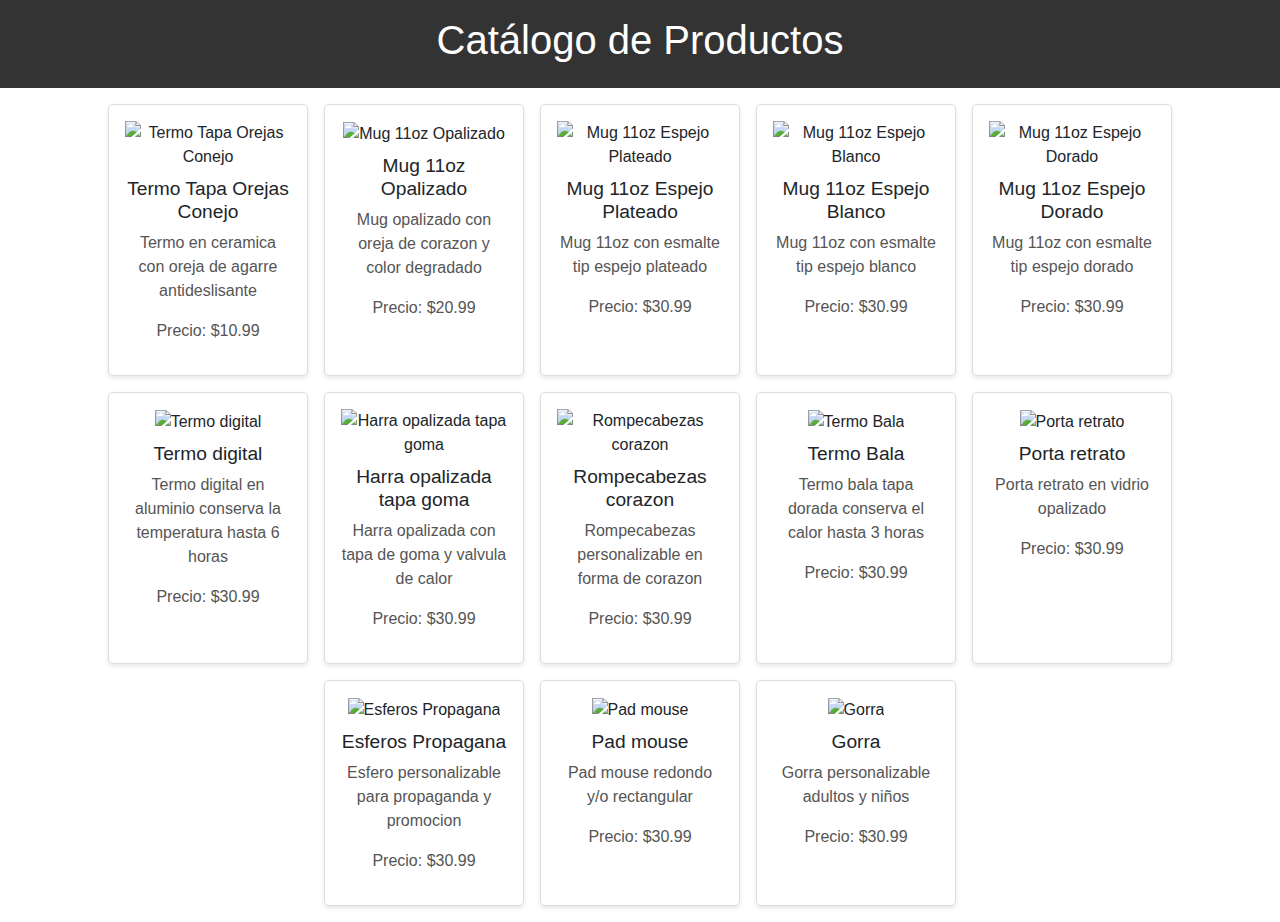
==== index.html @ 57aff8d9 "se ajusta para que muestre detalles en modal" ====
<!DOCTYPE html>
<html lang="es">

<head>
  <meta charset="UTF-8">
  <meta name="viewport" content="width=device-width, initial-scale=1.0">
  <title>Catálogo de Productos</title>
  <link rel="stylesheet" href="css/styles.css">
  <!-- Bootstrap CSS -->
  <link href="https://stackpath.bootstrapcdn.com/bootstrap/4.5.2/css/bootstrap.min.css" rel="stylesheet">
</head>

<body>
  <header>
    <h1>Catálogo de Productos</h1>
  </header>
  <main>
    <div id="product-list" class="product-list"></div>
  </main>

  <!-- Modal -->
  <div class="modal fade" id="productModal" tabindex="-1" aria-labelledby="productModalLabel" aria-hidden="true">
    <div class="modal-dialog">
      <div class="modal-content">
        <div class="modal-header">
          <h5 class="modal-title" id="productModalLabel">Detalles del Producto</h5>
          <button type="button" class="close" data-dismiss="modal" aria-label="Close">
            <span aria-hidden="true">&times;</span>
          </button>
        </div>
        <div class="modal-body">
          <img id="modalImage" src="" alt="" class="img-fluid">
          <h2 id="modalName"></h2>
          <p id="modalDescription"></p>
          <p id="modalPrice"></p>
        </div>
        <div class="modal-footer">
          <button type="button" class="btn btn-secondary" data-dismiss="modal">Cerrar</button>
        </div>
      </div>
    </div>
  </div>

  <!-- Bootstrap JS and dependencies -->
  <script src="https://code.jquery.com/jquery-3.5.1.slim.min.js"></script>
  <script src="https://cdn.jsdelivr.net/npm/@popperjs/core@2.5.4/dist/umd/popper.min.js"></script>
  <script src="https://stackpath.bootstrapcdn.com/bootstrap/4.5.2/js/bootstrap.min.js"></script>
  <script src="js/script.js"></script>
</body>

</html>
---- css/styles.css ----
body {
  font-family: Arial, sans-serif;
  margin: 0;
  padding: 0;
  background-color: #f4f4f4;
}

header {
  background-color: #333;
  color: #fff;
  padding: 1rem;
  text-align: center;
}

.product-list {
  display: flex;
  flex-wrap: wrap;
  justify-content: center;
  gap: 1rem;
  padding: 1rem;
}

.product-item {
  background-color: #fff;
  border: 1px solid #ddd;
  border-radius: 5px;
  padding: 1rem;
  width: 200px;
  text-align: center;
  box-shadow: 0 2px 4px rgba(0, 0, 0, 0.1);
}

.product-item img {
  max-width: 100%;
  height: auto;
}

.product-item h2 {
  font-size: 1.2rem;
  margin: 0.5rem 0;
}

.product-item p {
  font-size: 1rem;
  color: #555;
}
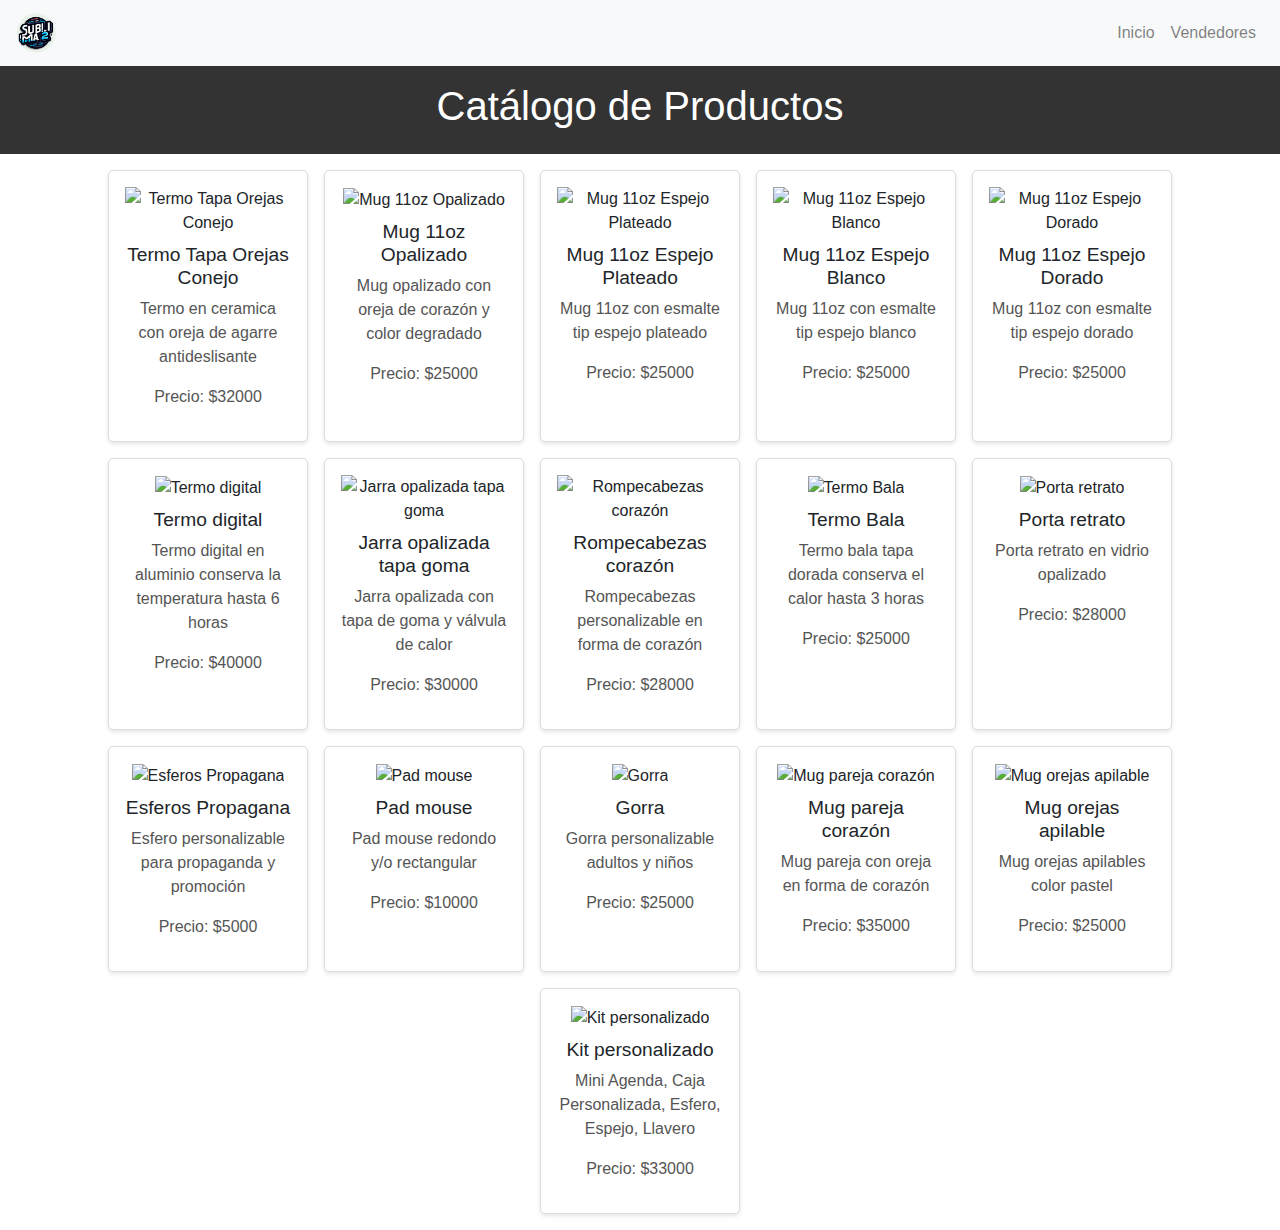
==== commit c92cdefc: "correcion ortografias" ====
--- a/index.html
+++ b/index.html
@@ -11,6 +11,27 @@
 </head>
 
 <body>
+  <!-- Navbar -->
+  <nav class="navbar navbar-expand-lg navbar-light bg-light">
+    <a class="navbar-brand" href="index.html">
+      <img src="logo.png" alt="Logo" class="logo">
+    </a>
+    <button class="navbar-toggler" type="button" data-toggle="collapse" data-target="#navbarNav"
+      aria-controls="navbarNav" aria-expanded="false" aria-label="Toggle navigation">
+      <span class="navbar-toggler-icon"></span>
+    </button>
+    <div class="collapse navbar-collapse" id="navbarNav">
+      <ul class="navbar-nav ml-auto">
+        <li class="nav-item">
+          <a class="nav-link" href="index.html">Inicio</a>
+        </li>
+        <li class="nav-item">
+          <a class="nav-link" href="vendedores.html">Vendedores</a>
+        </li>
+      </ul>
+    </div>
+  </nav>
+
   <header>
     <h1>Catálogo de Productos</h1>
   </header>
--- a/css/styles.css
+++ b/css/styles.css
@@ -10,6 +10,10 @@
   color: #fff;
   padding: 1rem;
   text-align: center;
+}
+
+.navbar-brand img.logo {
+  height: 40px;
 }
 
 .product-list {
@@ -33,6 +37,7 @@
 .product-item img {
   max-width: 100%;
   height: auto;
+  cursor: pointer;
 }
 
 .product-item h2 {
@@ -43,4 +48,16 @@
 .product-item p {
   font-size: 1rem;
   color: #555;
+}
+
+@media (max-width: 768px) {
+  header {
+    text-align: center;
+    padding-top: 2rem;
+  }
+
+  .navbar-brand img.logo {
+    display: block;
+    margin: 0 auto 1rem;
+  }
 }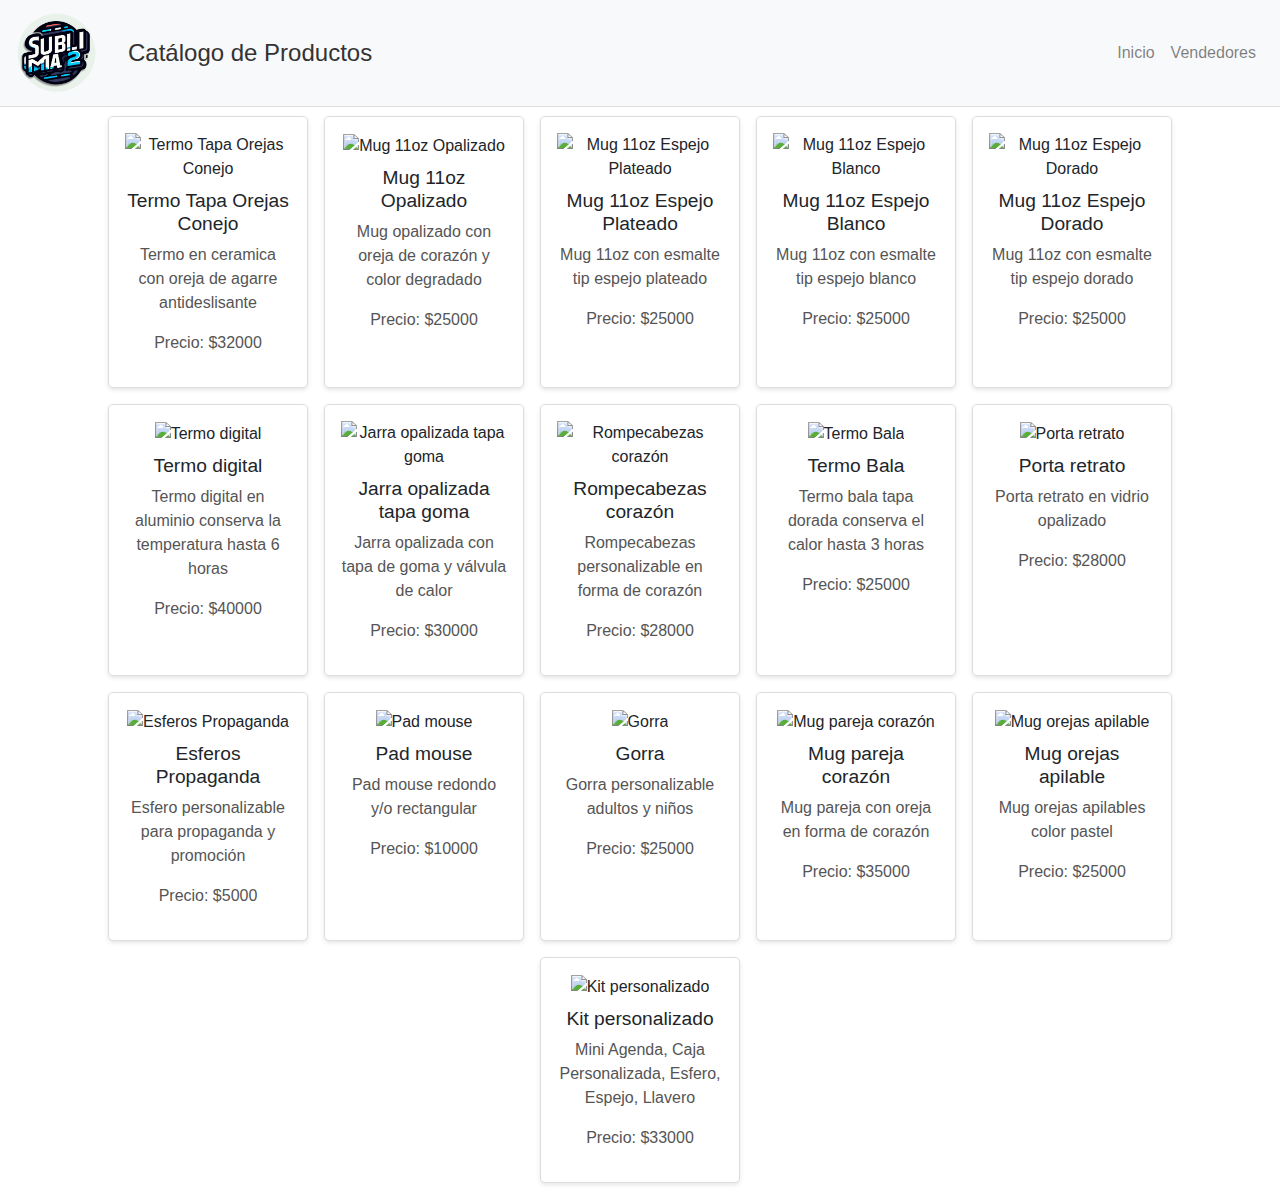
==== commit 0d0fc874: "cambios funcionales" ====
--- a/index.html
+++ b/index.html
@@ -16,6 +16,7 @@
     <a class="navbar-brand" href="index.html">
       <img src="logo.png" alt="Logo" class="logo">
     </a>
+    <h3 class="navbar-title">Catálogo de Productos</h3>
     <button class="navbar-toggler" type="button" data-toggle="collapse" data-target="#navbarNav"
       aria-controls="navbarNav" aria-expanded="false" aria-label="Toggle navigation">
       <span class="navbar-toggler-icon"></span>
@@ -32,9 +33,6 @@
     </div>
   </nav>
 
-  <header>
-    <h1>Catálogo de Productos</h1>
-  </header>
   <main>
     <div id="product-list" class="product-list"></div>
   </main>
--- a/css/styles.css
+++ b/css/styles.css
@@ -1,3 +1,7 @@
+::-webkit-scrollbar {
+  display: none;
+}
+
 body {
   font-family: Arial, sans-serif;
   margin: 0;
@@ -5,15 +9,29 @@
   background-color: #f4f4f4;
 }
 
-header {
-  background-color: #333;
-  color: #fff;
-  padding: 1rem;
-  text-align: center;
+.navbar {
+  position: fixed !important;
+  top: 0;
+  width: 100%;
+  z-index: 1000;
+  /* Asegura que la navbar esté por encima de otros elementos */
+  background-color: #fff;
+  /* Fondo blanco para la navbar */
+  border-bottom: 1px solid #ddd;
+  /* Borde inferior para separar la navbar del contenido */
+  display: flex;
+  align-items: center;
 }
 
 .navbar-brand img.logo {
-  height: 40px;
+  height: 80px;
+  margin-right: 1rem;
+}
+
+.navbar-title {
+  margin: 0;
+  font-size: 1.5rem;
+  color: #333;
 }
 
 .product-list {
@@ -22,6 +40,8 @@
   justify-content: center;
   gap: 1rem;
   padding: 1rem;
+  margin-top: 100px;
+  /* Ajusta el margen superior para evitar que el contenido quede debajo de la navbar */
 }
 
 .product-item {
@@ -51,13 +71,13 @@
 }
 
 @media (max-width: 768px) {
-  header {
-    text-align: center;
-    padding-top: 2rem;
-  }
-
   .navbar-brand img.logo {
     display: block;
     margin: 0 auto 1rem;
   }
+
+  .navbar-title {
+    text-align: center;
+    margin-top: 1rem;
+  }
 }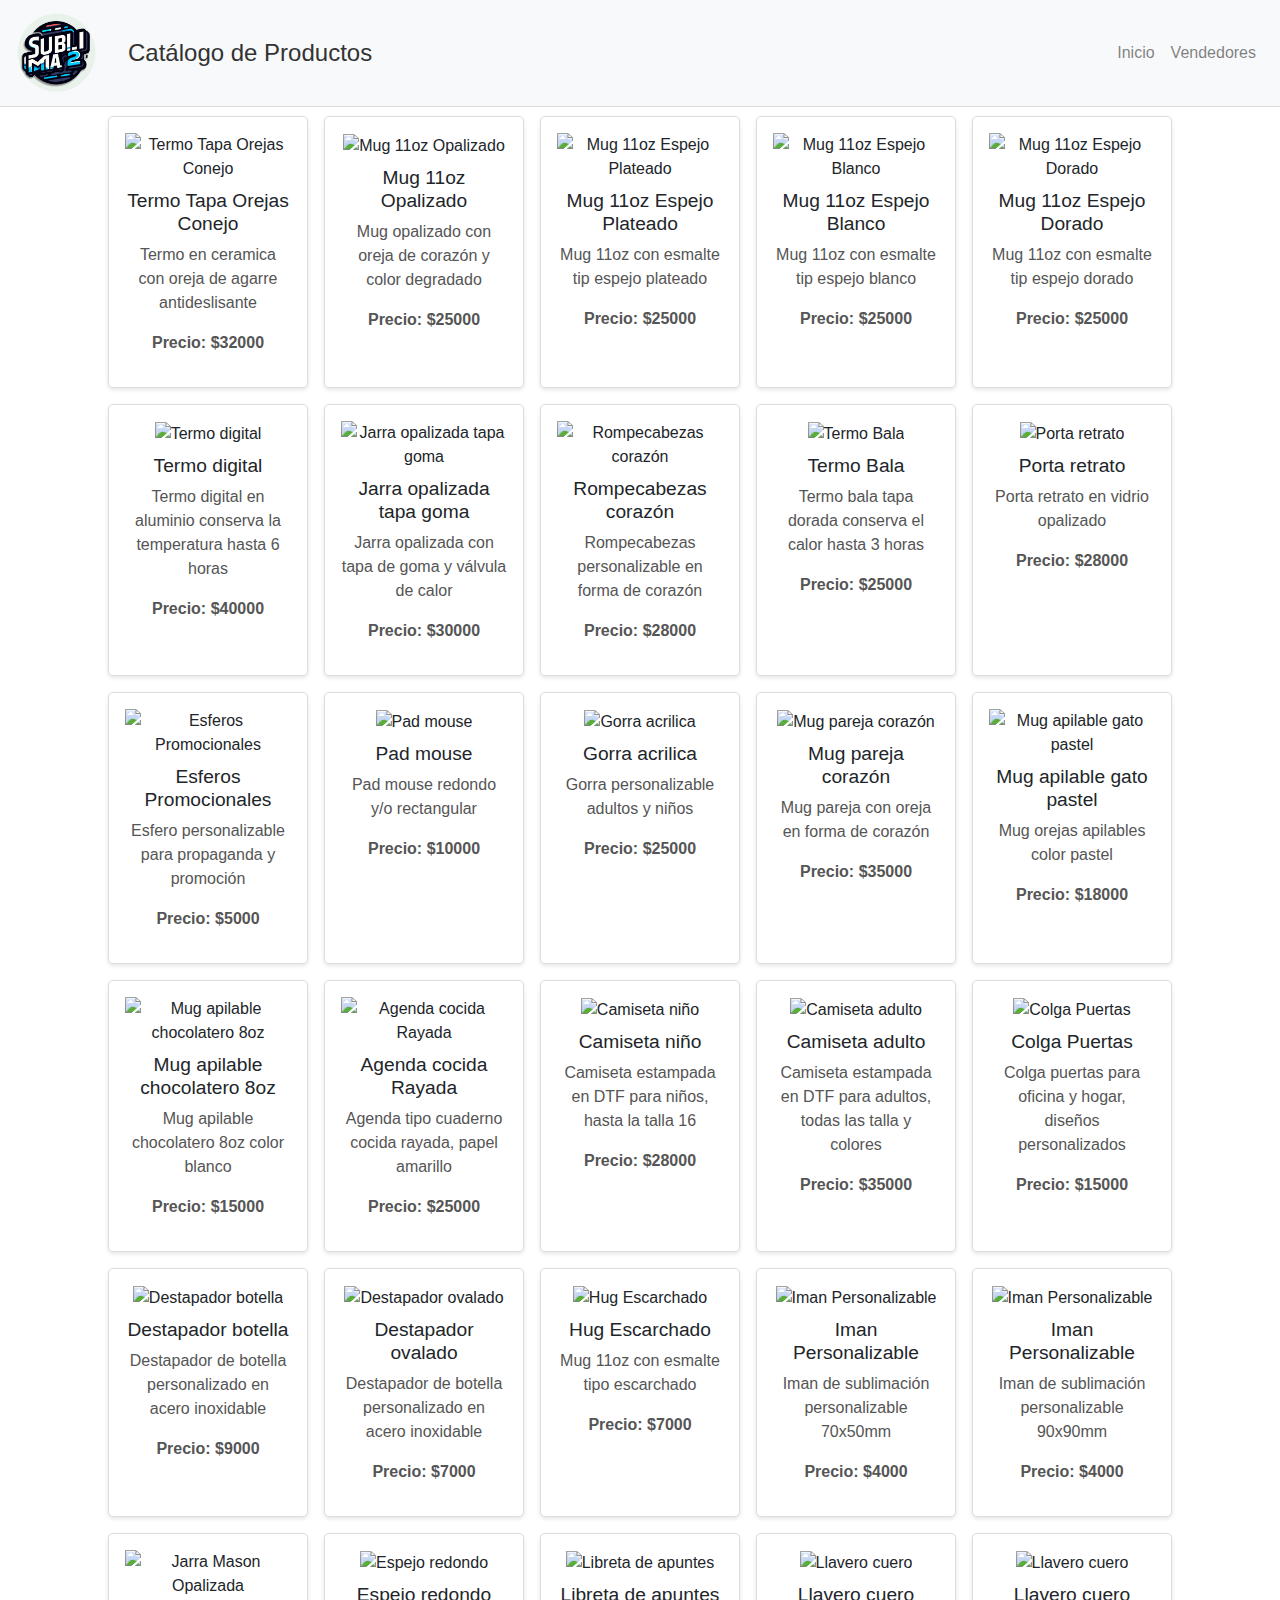
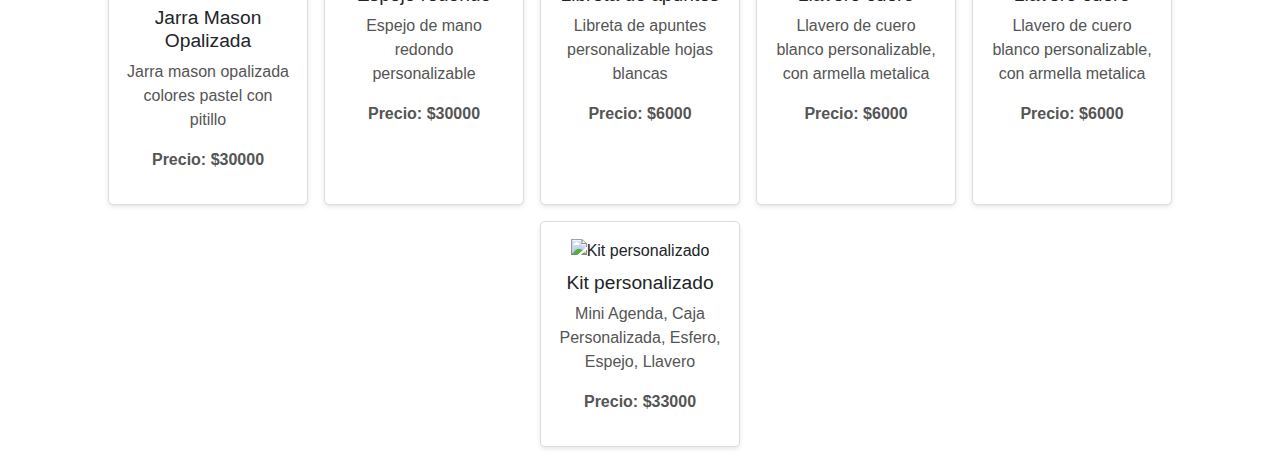
==== commit 2c2bf2b6: "carga de productos adicionales" ====
--- a/index.html
+++ b/index.html
@@ -6,6 +6,7 @@
   <meta name="viewport" content="width=device-width, initial-scale=1.0">
   <title>Catálogo de Productos</title>
   <link rel="stylesheet" href="css/styles.css">
+  <link rel="shortcut icon" href="logo.ico" type="image/x-icon">
   <!-- Bootstrap CSS -->
   <link href="https://stackpath.bootstrapcdn.com/bootstrap/4.5.2/css/bootstrap.min.css" rel="stylesheet">
 </head>
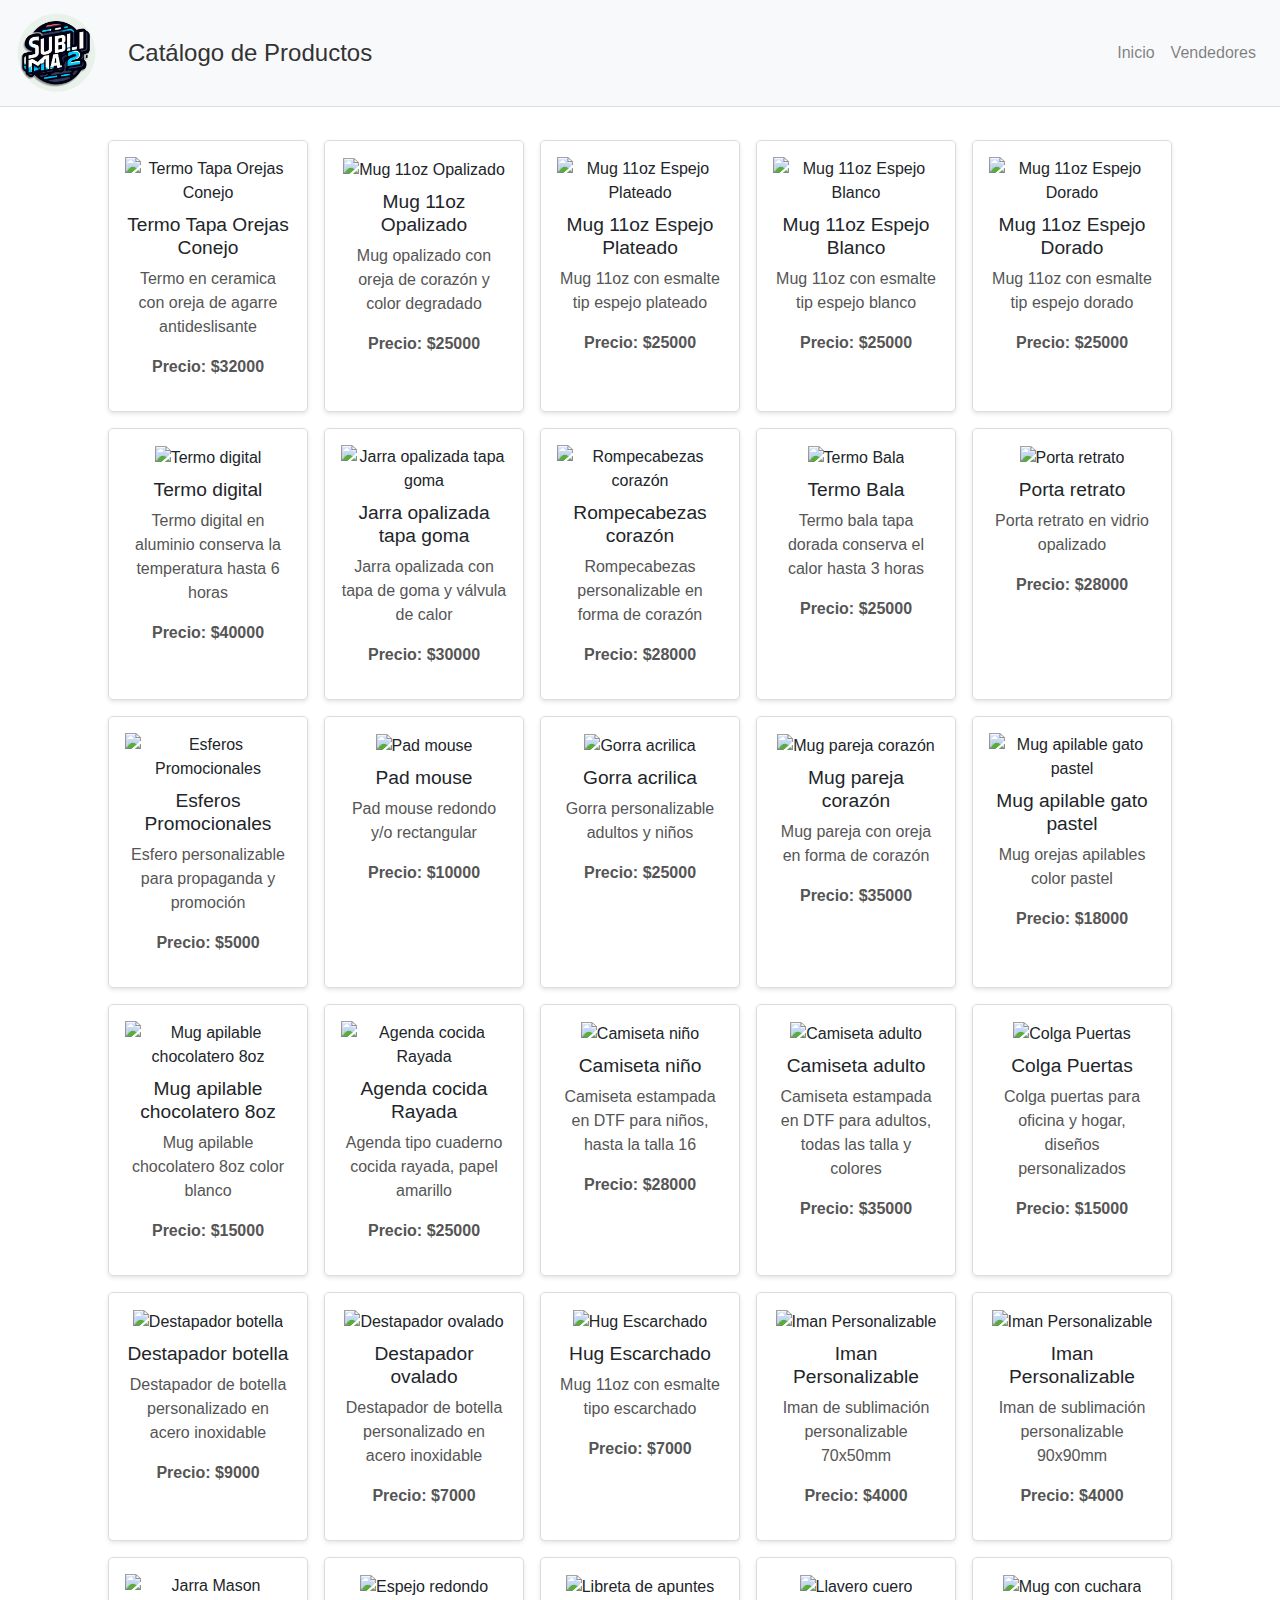
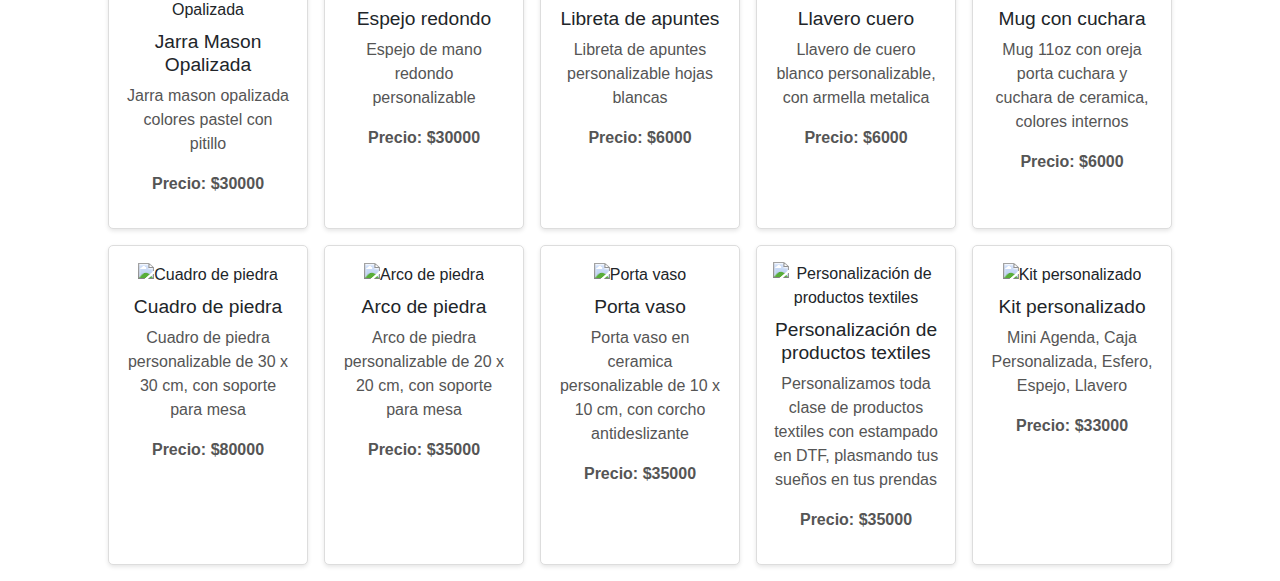
==== commit ce38ce10: "ajustes de responsive y de productos adicionales que faltaban" ====
--- a/index.html
+++ b/index.html
@@ -33,7 +33,7 @@
       </ul>
     </div>
   </nav>
-
+  <br>
   <main>
     <div id="product-list" class="product-list"></div>
   </main>
--- a/css/styles.css
+++ b/css/styles.css
@@ -80,4 +80,10 @@
     text-align: center;
     margin-top: 1rem;
   }
+
+  .product-list {
+    margin-top: 150px;
+    /* background-color: #f4f; */
+    /* Ajusta el margen superior para evitar que el contenido quede debajo de la navbar */
+  }
 }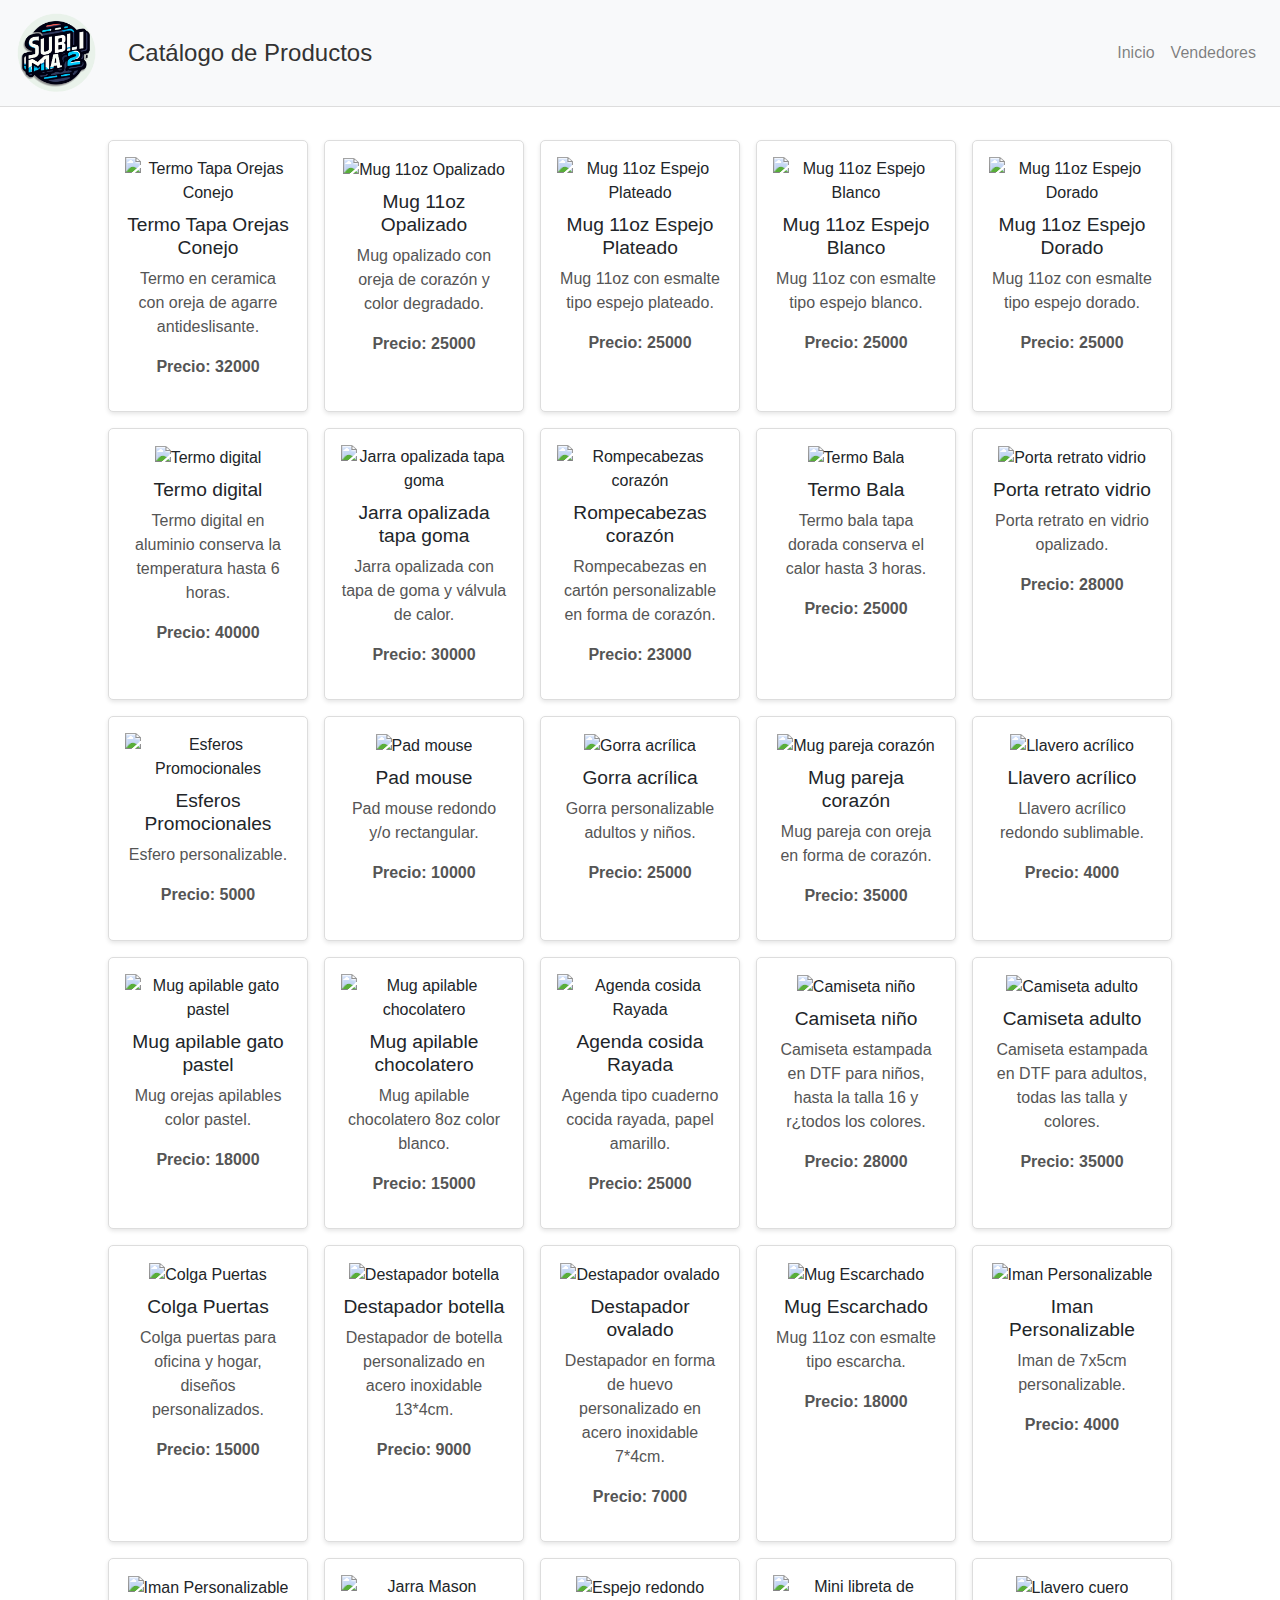
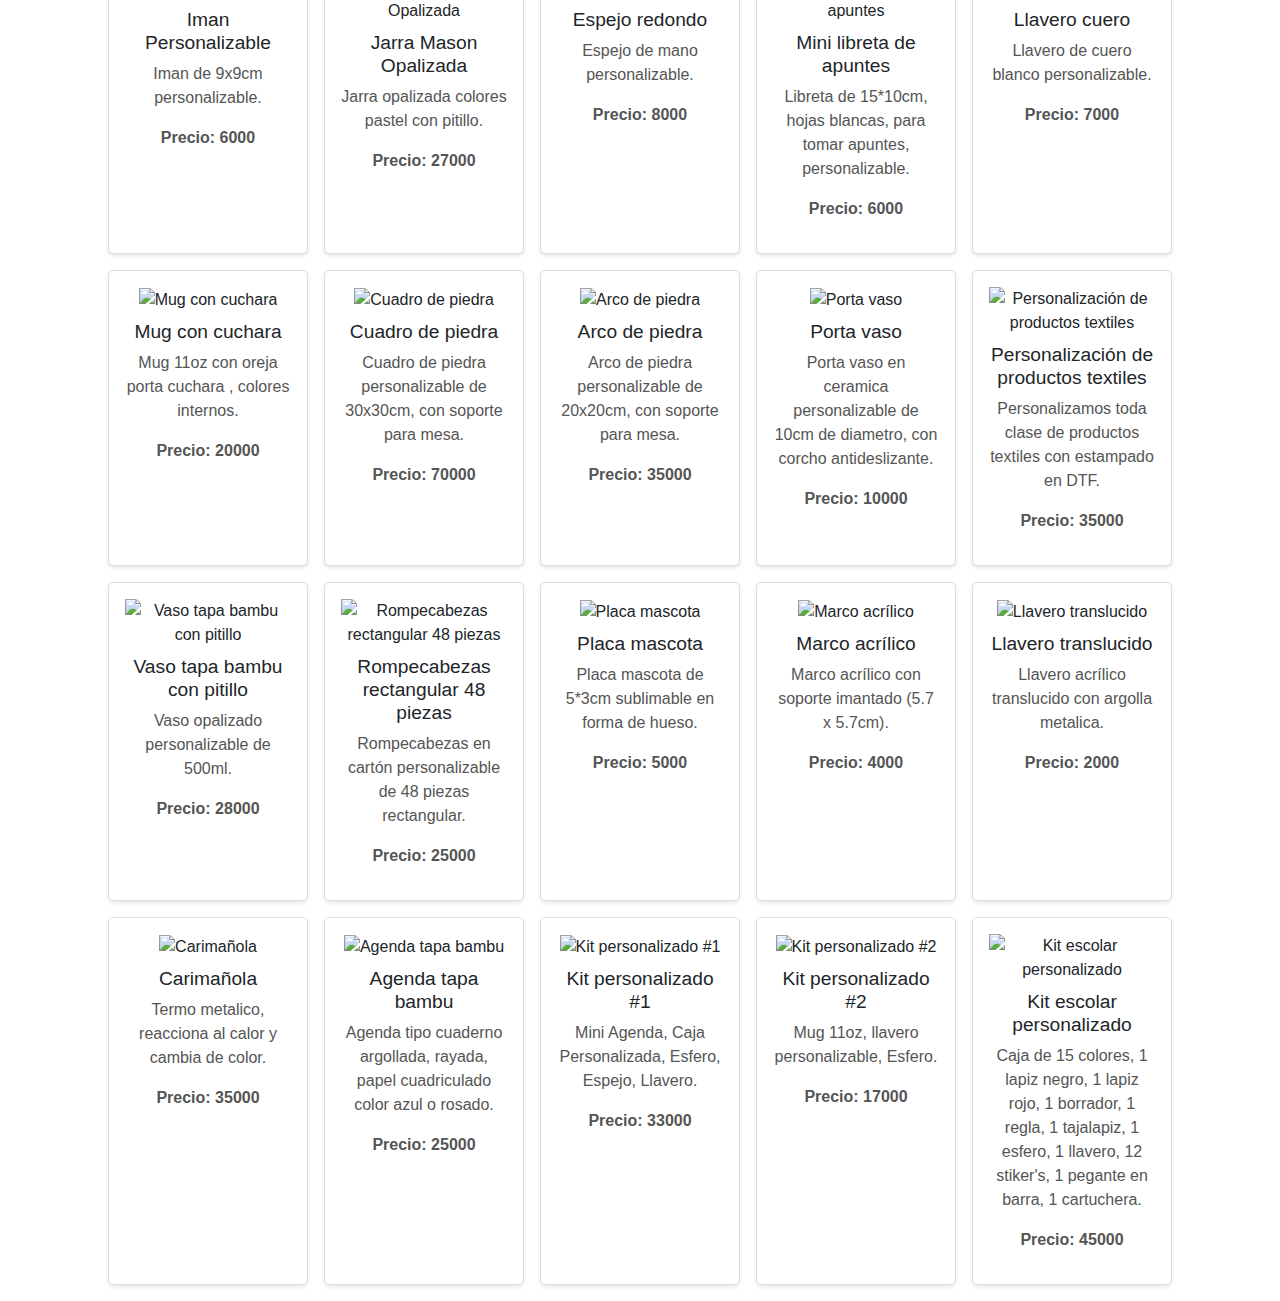
==== commit 98682c85: "ajuste de validacion vendedores" ====
--- a/index.html
+++ b/index.html
@@ -17,7 +17,7 @@
     <a class="navbar-brand" href="index.html">
       <img src="logo.png" alt="Logo" class="logo">
     </a>
-    <h3 class="navbar-title">Catálogo de Productos</h3>
+    <h3 class="navbar-title" id="titulo">Catálogo de Productos</h3>
     <button class="navbar-toggler" type="button" data-toggle="collapse" data-target="#navbarNav"
       aria-controls="navbarNav" aria-expanded="false" aria-label="Toggle navigation">
       <span class="navbar-toggler-icon"></span>
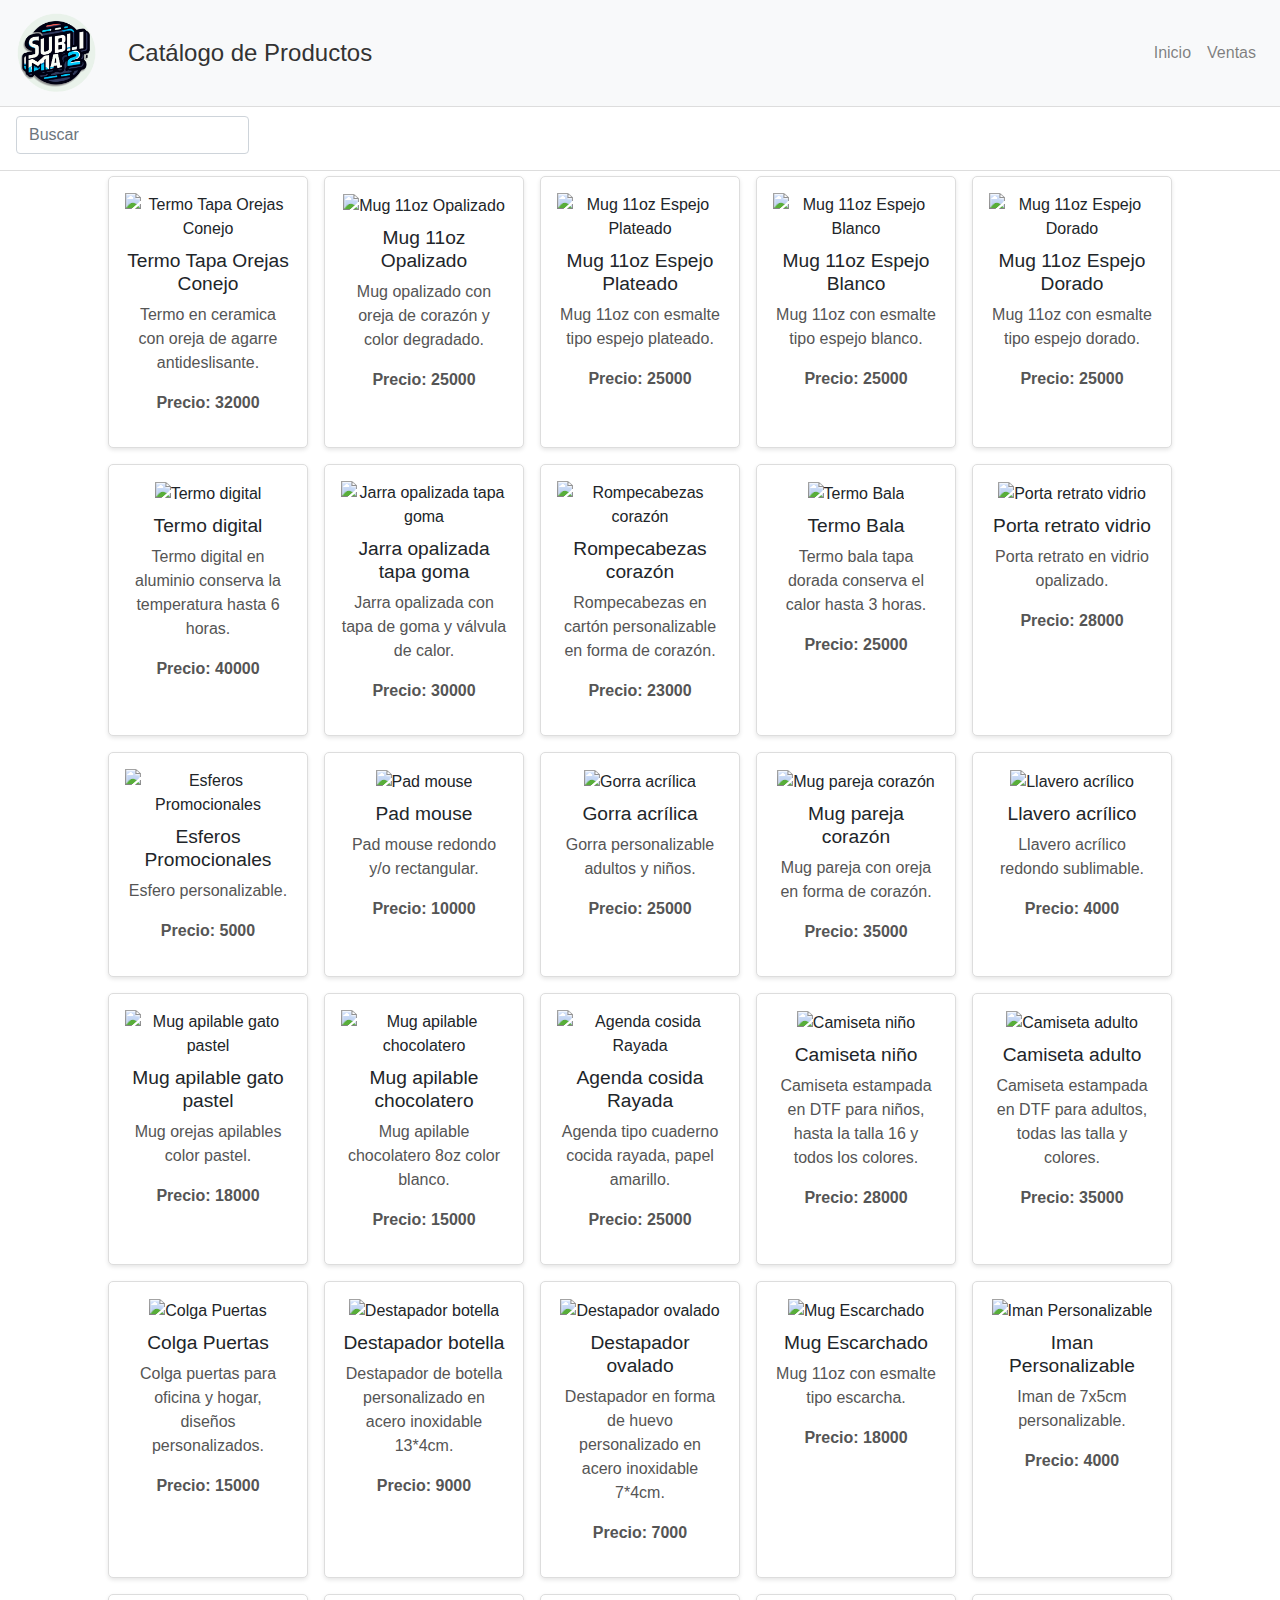
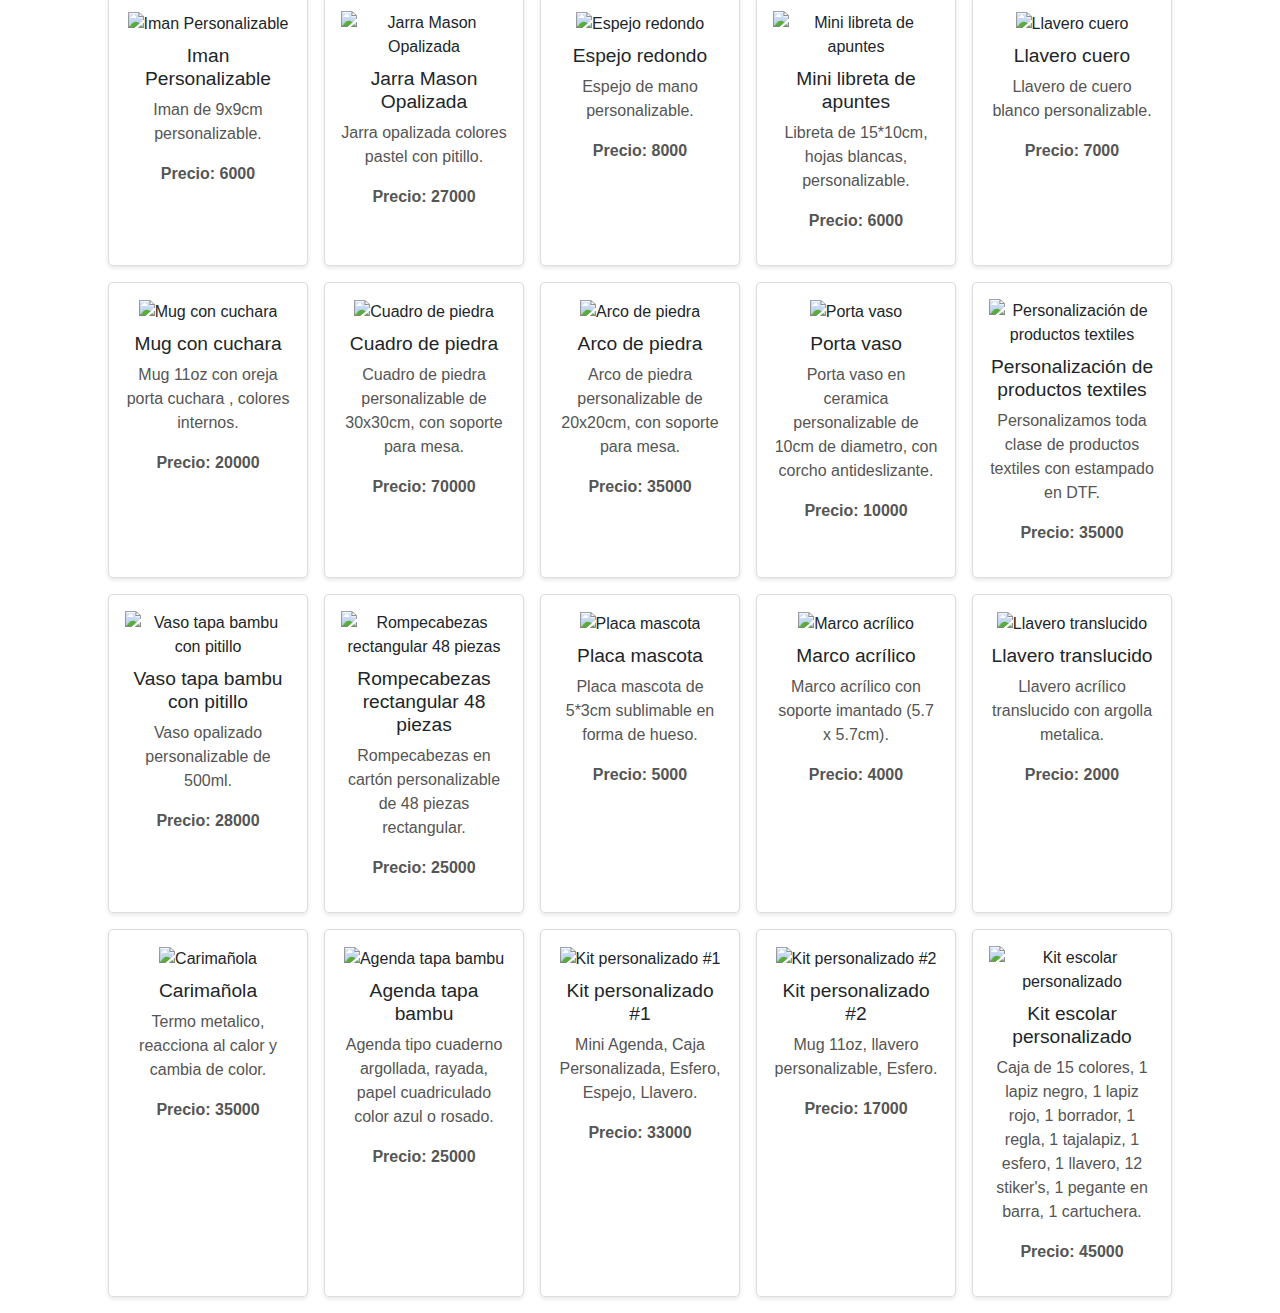
==== commit 15b5c1b0: "ajustes de barra de usqueda" ====
--- a/index.html
+++ b/index.html
@@ -28,12 +28,19 @@
           <a class="nav-link" href="index.html">Inicio</a>
         </li>
         <li class="nav-item">
-          <a class="nav-link" href="vendedores.html">Vendedores</a>
+          <a class="nav-link" href="ventas.html">Ventas</a>
         </li>
       </ul>
     </div>
   </nav>
-  <br>
+
+  <!-- Search Bar -->
+  <div class="search-bar">
+    <form class="form-inline my-2 my-lg-0">
+      <input class="form-control mr-sm-2" type="search" placeholder="Buscar" aria-label="Search" id="searchInput">
+    </form>
+  </div>
+
   <main>
     <div id="product-list" class="product-list"></div>
   </main>
--- a/css/styles.css
+++ b/css/styles.css
@@ -21,6 +21,13 @@
   /* Borde inferior para separar la navbar del contenido */
   display: flex;
   align-items: center;
+  transition: top 0.3s;
+  /* Transición suave para ocultar la navbar */
+}
+
+.navbar.hidden {
+  top: -80px;
+  /* Oculta la navbar al hacer scroll */
 }
 
 .navbar-brand img.logo {
@@ -34,14 +41,38 @@
   color: #333;
 }
 
+.search-bar {
+  padding: 1rem;
+  background-color: #fff;
+  border-bottom: 1px solid #ddd;
+  display: flex;
+  justify-content: center;
+  position: fixed;
+  /* Hacemos que la barra de búsqueda sea fija */
+  top: 100px;
+  /* Posición debajo de la navbar */
+  width: 100%;
+  z-index: 999;
+  /* Asegura que la barra de búsqueda esté por encima del contenido */
+}
+
+.search-bar .form-inline {
+  width: 100%;
+  max-width: 100%;
+}
+
+.search-bar .form-control {
+  width: 100%;
+}
+
 .product-list {
   display: flex;
   flex-wrap: wrap;
   justify-content: center;
   gap: 1rem;
   padding: 1rem;
-  margin-top: 100px;
-  /* Ajusta el margen superior para evitar que el contenido quede debajo de la navbar */
+  margin-top: 160px;
+  /* Ajusta el margen superior para evitar que el contenido quede debajo de la barra de búsqueda */
 }
 
 .product-item {
@@ -82,8 +113,7 @@
   }
 
   .product-list {
-    margin-top: 150px;
-    /* background-color: #f4f; */
-    /* Ajusta el margen superior para evitar que el contenido quede debajo de la navbar */
+    margin-top: 160px;
+    /* Ajusta el margen superior para evitar que el contenido quede debajo de la barra de búsqueda */
   }
 }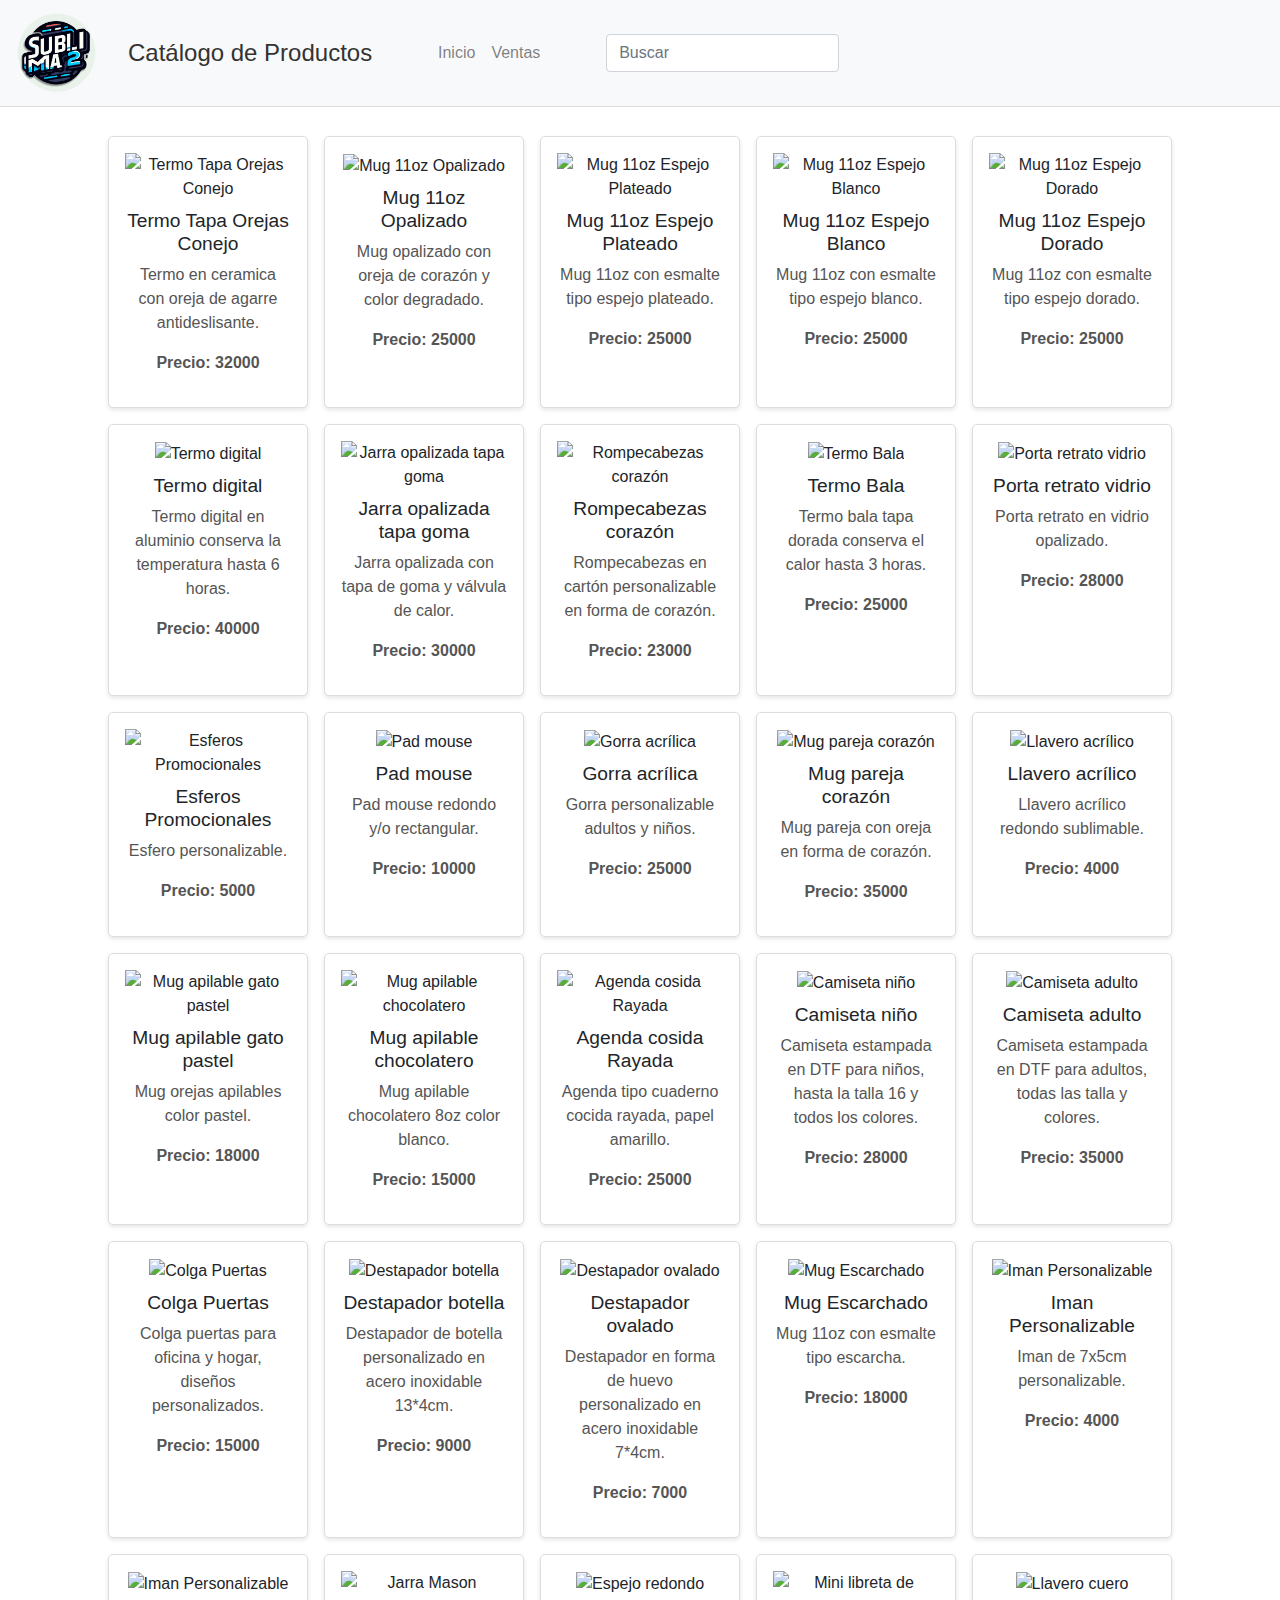
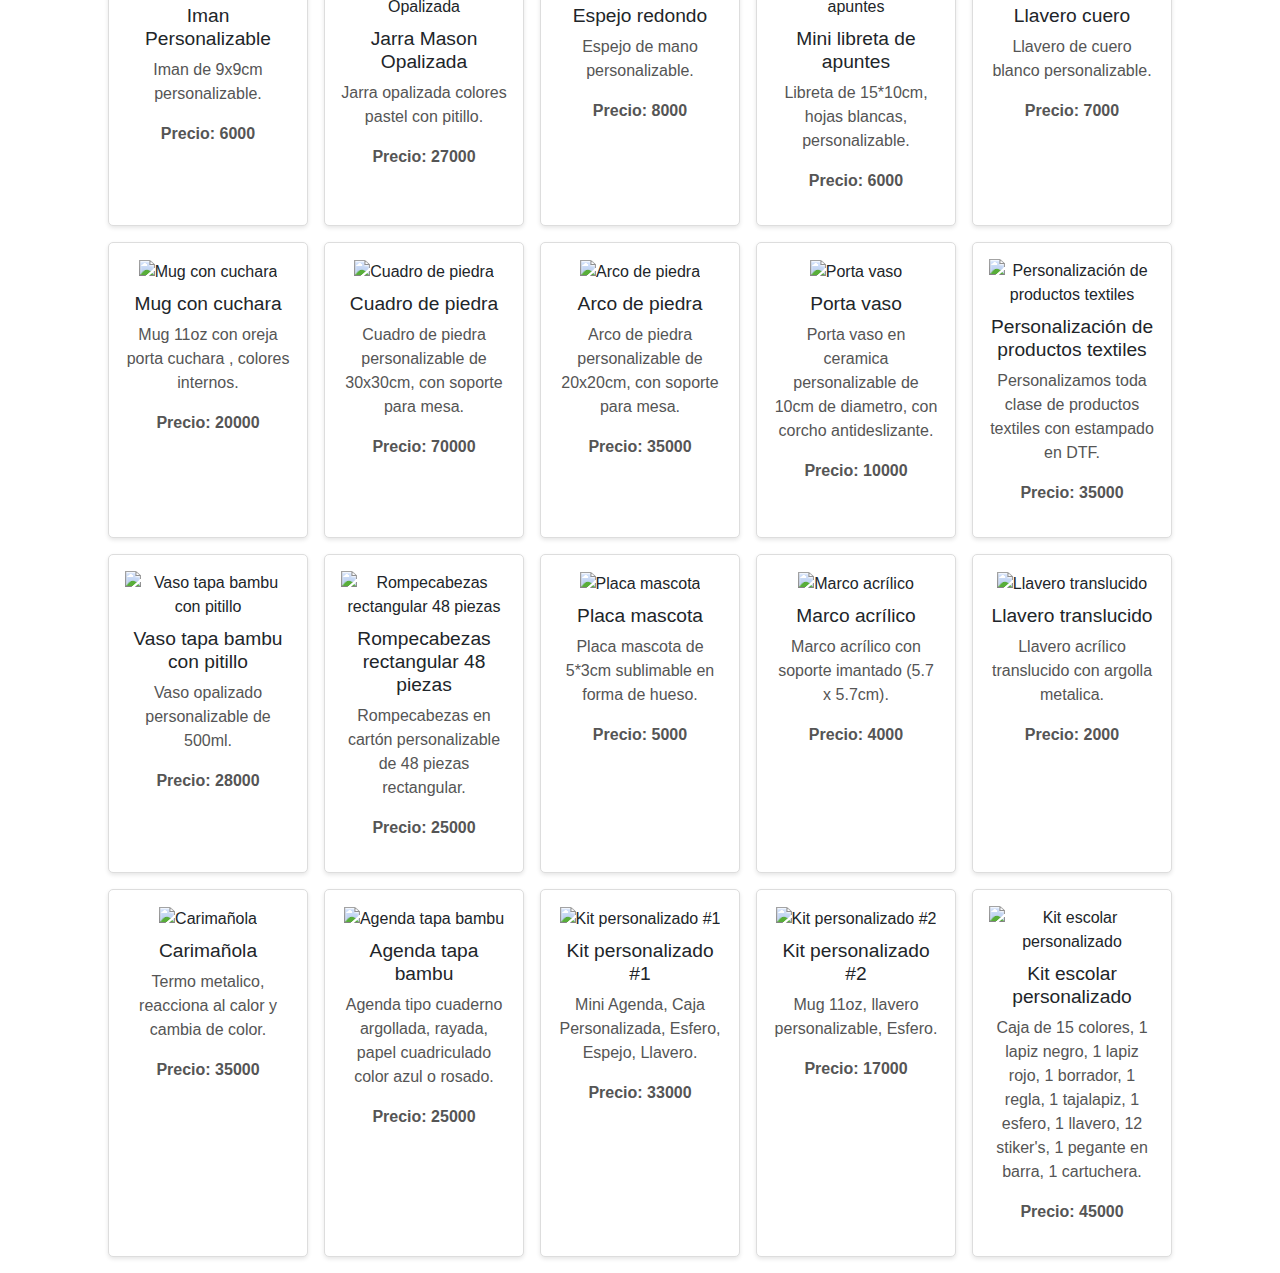
==== commit 00126154: "ajustes de barra debusqueda" ====
--- a/index.html
+++ b/index.html
@@ -31,15 +31,11 @@
           <a class="nav-link" href="ventas.html">Ventas</a>
         </li>
       </ul>
+      <form class="form-inline my-2 my-lg-0">
+        <input class="form-control mr-sm-2" type="search" placeholder="Buscar" aria-label="Search" id="searchInput">
+      </form>
     </div>
   </nav>
-
-  <!-- Search Bar -->
-  <div class="search-bar">
-    <form class="form-inline my-2 my-lg-0">
-      <input class="form-control mr-sm-2" type="search" placeholder="Buscar" aria-label="Search" id="searchInput">
-    </form>
-  </div>
 
   <main>
     <div id="product-list" class="product-list"></div>
--- a/css/styles.css
+++ b/css/styles.css
@@ -26,7 +26,7 @@
 }
 
 .navbar.hidden {
-  top: -80px;
+  top: -120px;
   /* Oculta la navbar al hacer scroll */
 }
 
@@ -41,27 +41,14 @@
   color: #333;
 }
 
-.search-bar {
-  padding: 1rem;
-  background-color: #fff;
-  border-bottom: 1px solid #ddd;
-  display: flex;
-  justify-content: center;
-  position: fixed;
-  /* Hacemos que la barra de búsqueda sea fija */
-  top: 100px;
-  /* Posición debajo de la navbar */
+.form-inline {
   width: 100%;
-  z-index: 999;
-  /* Asegura que la barra de búsqueda esté por encima del contenido */
+  max-width: 600px;
+  margin-left: auto;
+  margin-right: auto;
 }
 
-.search-bar .form-inline {
-  width: 100%;
-  max-width: 100%;
-}
-
-.search-bar .form-control {
+.form-inline .form-control {
   width: 100%;
 }
 
@@ -71,8 +58,8 @@
   justify-content: center;
   gap: 1rem;
   padding: 1rem;
-  margin-top: 160px;
-  /* Ajusta el margen superior para evitar que el contenido quede debajo de la barra de búsqueda */
+  margin-top: 120px;
+  /* Ajusta el margen superior para evitar que el contenido quede debajo de la navbar */
 }
 
 .product-item {
@@ -113,7 +100,7 @@
   }
 
   .product-list {
-    margin-top: 160px;
-    /* Ajusta el margen superior para evitar que el contenido quede debajo de la barra de búsqueda */
+    margin-top: 120px;
+    /* Ajusta el margen superior para evitar que el contenido quede debajo de la navbar */
   }
 }